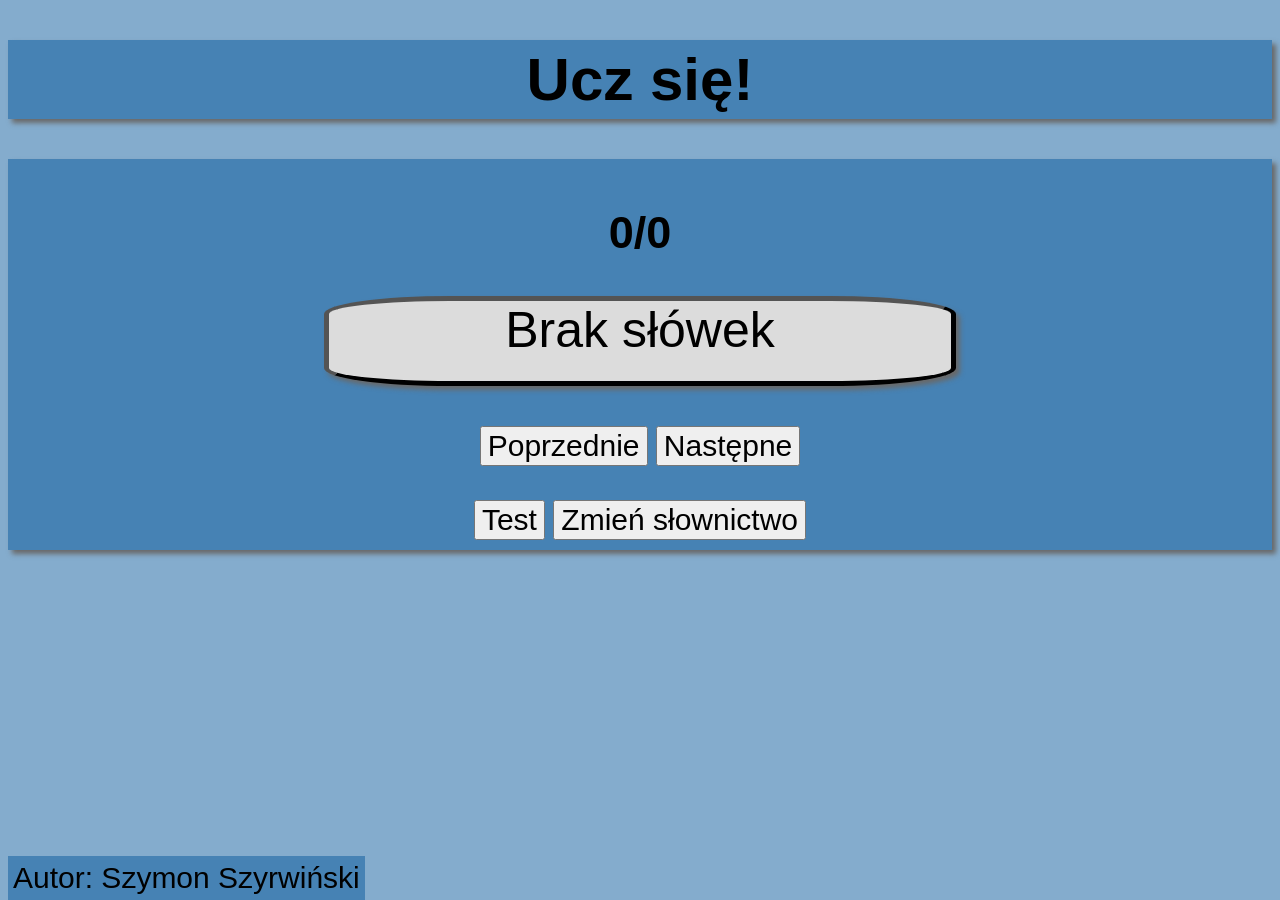
==== fiszki.html @ 03d66258 "Add files via upload" ====
<!DOCTYPE html>
<html lang="pl">
<head>
    <meta charset="UTF-8">
    <meta name="viewport" content="width=device-width, initial-scale=1.0">
    <title>Edytor bazy słów</title>
    <link rel="stylesheet" href="style.css">
</head>
<body>
    <h1>Ucz się!</h1>
    <section id="panel">
        <h2 id="nrSlowa"></h2>
        <article id="slowko" onclick="tlumacz()">

        </article> <br>
        <button onclick="poprzednie()" id="poprzednie">Poprzednie</button>
        <button onclick="nastepne()" id="nastepne">Następne</button> <br>
        <br>
        <a href="test.html"><button>Test</button></a>
        <a href="index.html"><button>Zmień słownictwo</button></a>
    </section>
    <footer>
        Autor: Szymon Szyrwiński
    </footer>
    <script src="fiszki.js"></script>
</body>
</html>
---- style.css ----
body {
    font-family: 'Franklin Gothic Medium', 'Arial Narrow', Arial, sans-serif;
    font-size: 30px;
    background-color: rgba(70, 131, 180, 0.664);
    text-align: center;
}
h1 {
    background-color: steelblue;
    padding: 5px;
    box-shadow: 4px 4px 5px dimgray;
}
section {
    background-color: steelblue;
    padding: 10px;
    box-shadow: 4px 4px 5px dimgray;
    margin-bottom: 20px;
}
footer {
    background-color: steelblue;
    position: fixed;
    padding: 5px;
    bottom: 0;
}
#lista {
    display: flex;
    flex-wrap: wrap;
    justify-content: center;
}
#lista div {
    margin: 6px;
    border: 2px dashed black;
}
button, input {
    font-size: 30px;
}
.dobrze {
    color: green;
}
.zle {
    color: red;
}
h2 {
    width: 100%;
}
#slowko {
    display: inline-block;
    border: 5px outset black;
    min-width: 50%;
    width: auto;
    height: 80px;
    padding: 0 auto;
    margin: 0 auto;
    margin-bottom: 40px;
    background-color: gainsboro;
    box-shadow: 4px 4px 5px dimgray;
    border-radius: 20%;
    font-size: 50px;
}
#slowko:hover {
    border-style: inset;
    background-color: rgb(172, 166, 166);
}
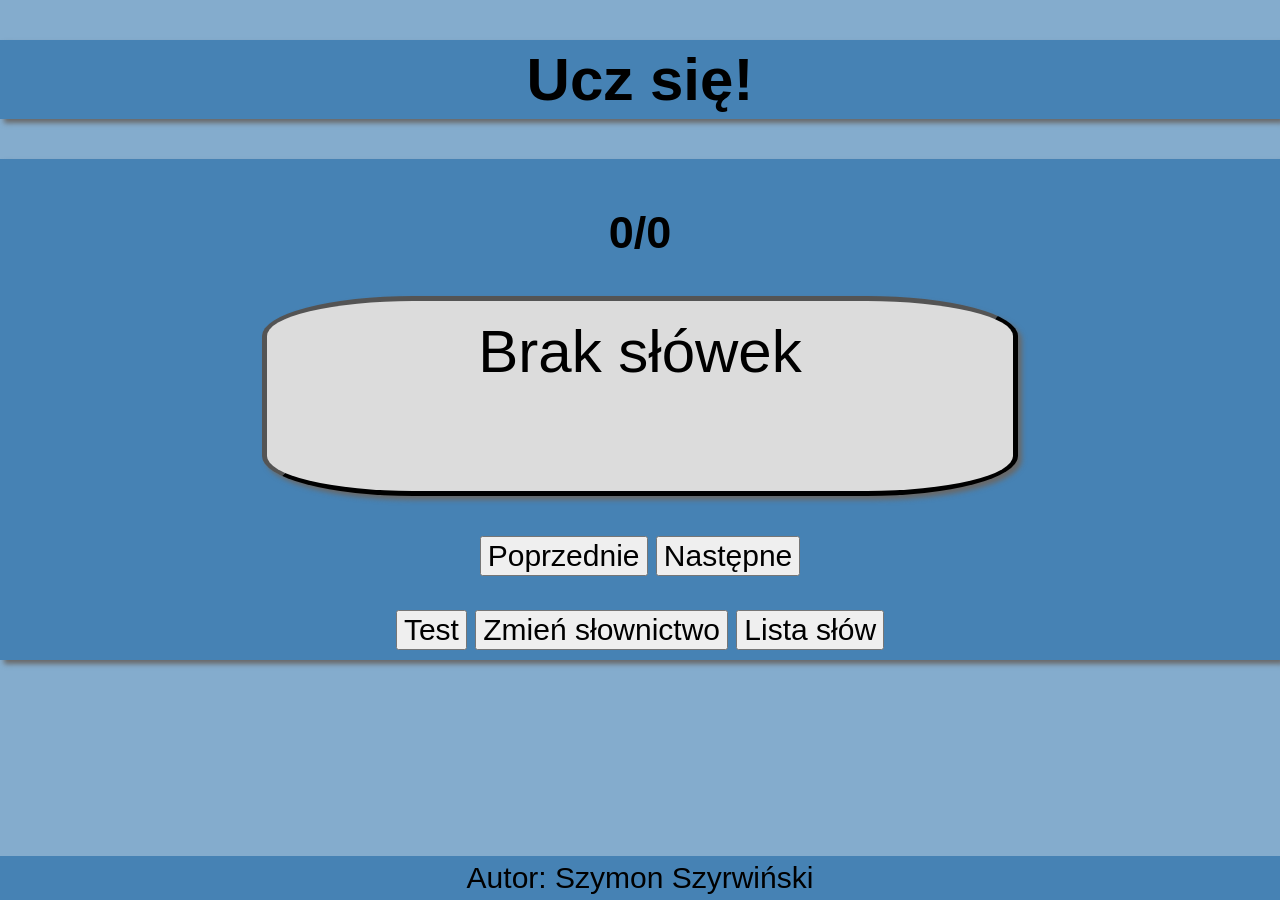
==== commit 6c7629d8: "Add files via upload" ====
--- a/fiszki.html
+++ b/fiszki.html
@@ -18,6 +18,7 @@
         <br>
         <a href="test.html"><button>Test</button></a>
         <a href="index.html"><button>Zmień słownictwo</button></a>
+        <a href="lista.html"><button>Lista słów</button></a>
     </section>
     <footer>
         Autor: Szymon Szyrwiński
--- a/style.css
+++ b/style.css
@@ -1,8 +1,17 @@
+
+*,
+*::before,
+*::after {
+  box-sizing: border-box;
+}
+
 body {
     font-family: 'Franklin Gothic Medium', 'Arial Narrow', Arial, sans-serif;
     font-size: 30px;
     background-color: rgba(70, 131, 180, 0.664);
     text-align: center;
+    margin: 0;
+    padding-bottom: 3.8rem;
 }
 h1 {
     background-color: steelblue;
@@ -20,6 +29,13 @@
     position: fixed;
     padding: 5px;
     bottom: 0;
+    left: 0;
+    right: 0;
+    text-align: center;
+    z-index: 10;
+}
+label {
+    font-size: 40px;
 }
 #lista {
     display: flex;
@@ -33,6 +49,8 @@
 button, input {
     font-size: 30px;
 }
+
+/* statusy */
 .dobrze {
     color: green;
 }
@@ -42,21 +60,69 @@
 h2 {
     width: 100%;
 }
+
+
 #slowko {
     display: inline-block;
     border: 5px outset black;
-    min-width: 50%;
-    width: auto;
-    height: 80px;
-    padding: 0 auto;
+    min-width: 60%;
+    min-height: 200px;
+    max-width: 95%;
+    height: auto;
+    padding: 1rem;
     margin: 0 auto;
     margin-bottom: 40px;
     background-color: gainsboro;
     box-shadow: 4px 4px 5px dimgray;
     border-radius: 20%;
-    font-size: 50px;
+    font-size: 60px;
+    overflow-wrap: anywhere;
+    word-wrap: break-word;
+    word-break: break-word;
+    white-space: normal;
+    -webkit-hyphens: auto;
+    -ms-hyphens: auto;
+    hyphens: auto;
 }
-#slowko:hover {
-    border-style: inset;
-    background-color: rgb(172, 166, 166);
+@media (hover: hover) {
+    #slowko:hover {
+        border-style: inset;
+        background-color: rgb(172, 166, 166);
+    }
+}
+#slowko:active {
+    background-color: rgb(190, 185, 185);
+}
+
+#slowko .longtext { word-break: break-all; }
+
+@media (max-width: 480px) {
+  body {
+    font-size: 18px;
+  }
+  label {
+    font-size: 20px;
+  }
+  button, input {
+    font-size: 18px;
+    padding: 0.3rem 0.5rem;
+  }
+  #slowko {
+    min-width: auto;
+    width: 90%;
+    font-size: 28px;
+    min-height: 120px;
+    border-radius: 16%;
+    padding: 0.8rem;
+  }
+  section {
+    padding: 8px;
+  }
+  footer {
+    padding: 6px;
+  }
+}
+
+#wybraneSlowa {
+    text-align: left;
 }
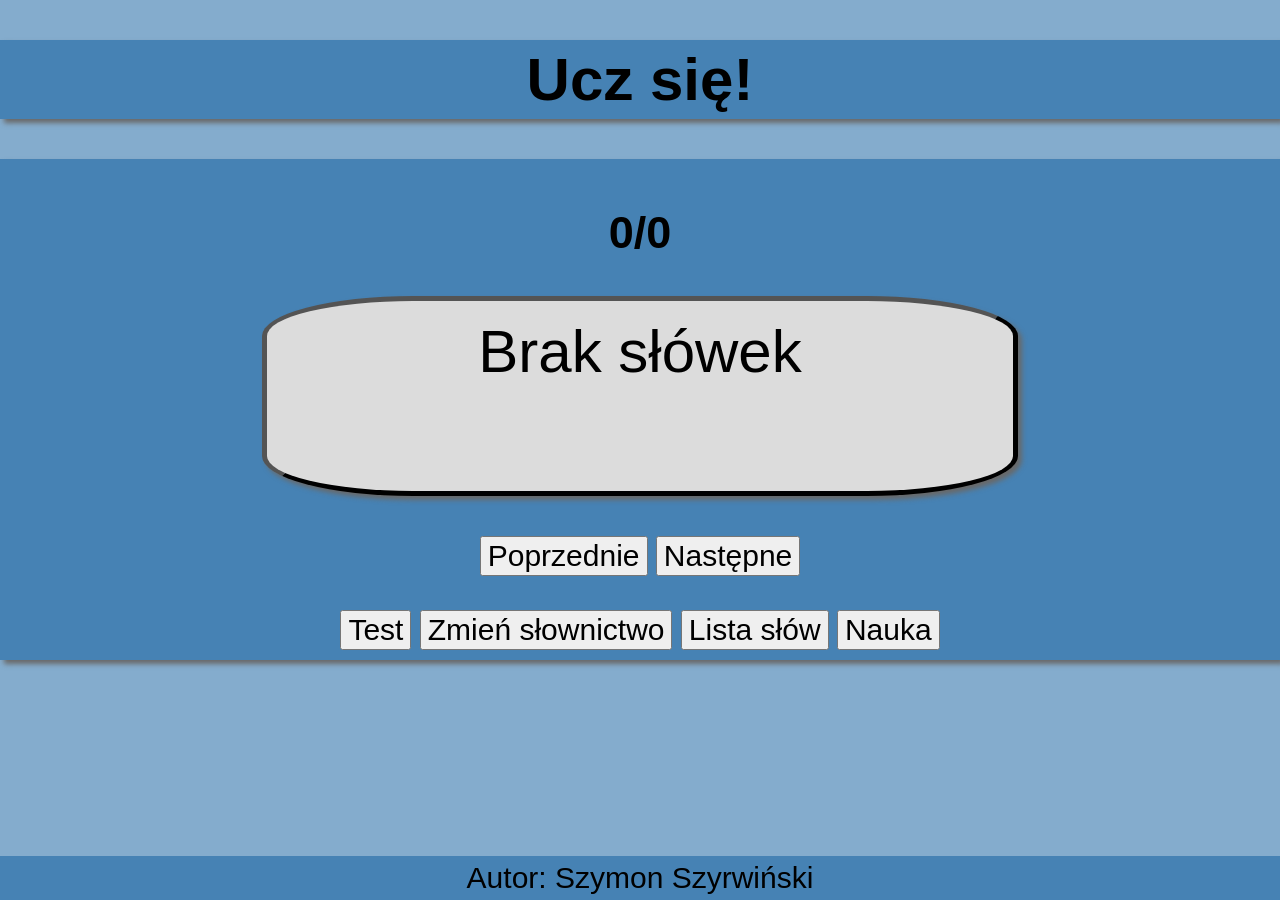
==== commit 854ad484: "Add files via upload" ====
--- a/fiszki.html
+++ b/fiszki.html
@@ -3,7 +3,7 @@
 <head>
     <meta charset="UTF-8">
     <meta name="viewport" content="width=device-width, initial-scale=1.0">
-    <title>Edytor bazy słów</title>
+    <title>Fiszki</title>
     <link rel="stylesheet" href="style.css">
 </head>
 <body>
@@ -19,6 +19,7 @@
         <a href="test.html"><button>Test</button></a>
         <a href="index.html"><button>Zmień słownictwo</button></a>
         <a href="lista.html"><button>Lista słów</button></a>
+        <a href="nauka.html"><button>Nauka</button></a>
     </section>
     <footer>
         Autor: Szymon Szyrwiński
--- a/style.css
+++ b/style.css
@@ -52,10 +52,10 @@
 
 /* statusy */
 .dobrze {
-    color: green;
+    color: rgb(0, 92, 0);
 }
 .zle {
-    color: red;
+    color: #820F14;
 }
 h2 {
     width: 100%;
@@ -125,4 +125,9 @@
 
 #wybraneSlowa {
     text-align: left;
+}
+
+
+#od, #do {
+    width: 60px;
 }
